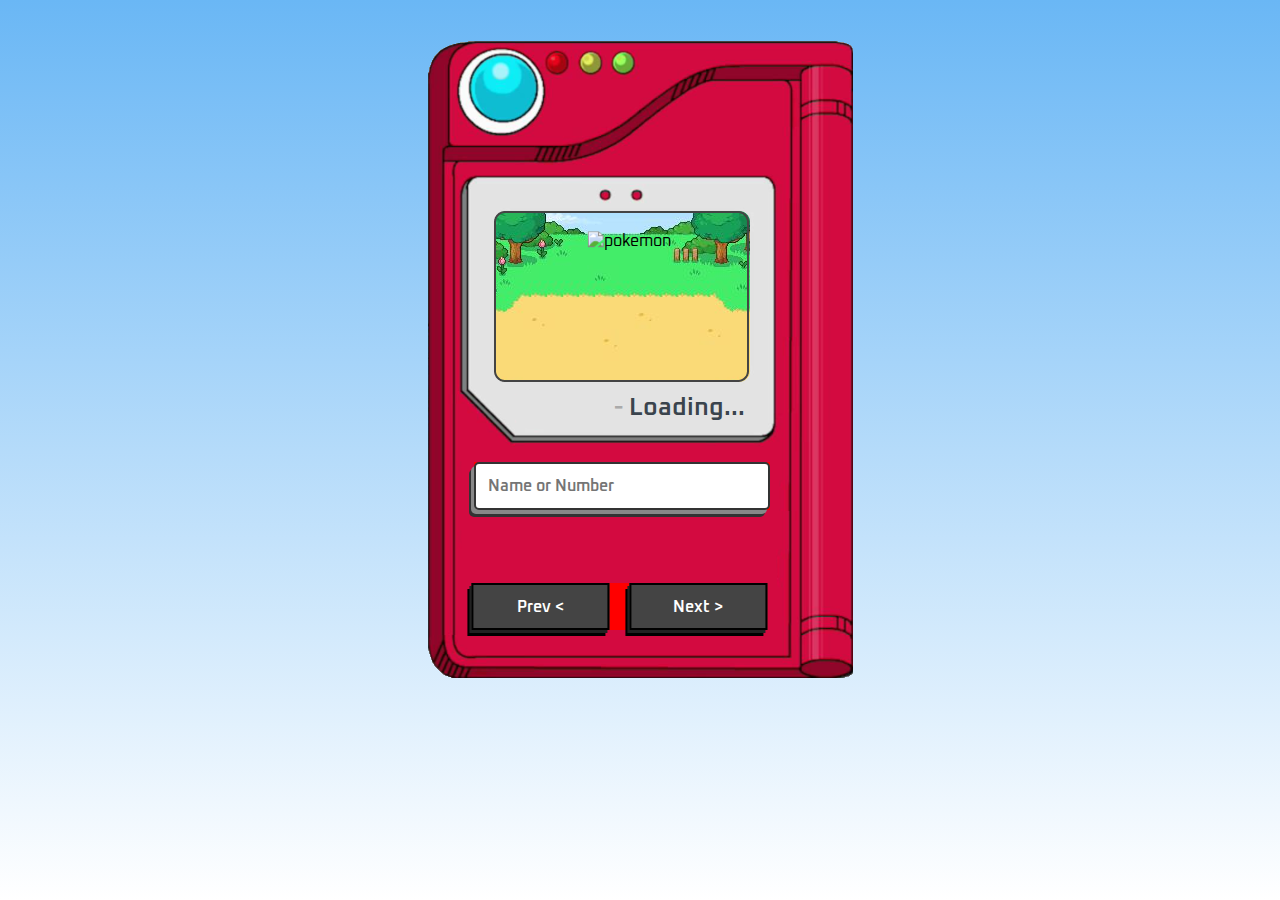
==== index.html @ aebd54f8 "Initial commit" ====
<!DOCTYPE html>
<html lang="pt-BR">
<head>
  <meta charset="UTF-8">
  <meta http-equiv="X-UA-Compatible" content="IE=edge">
  <meta name="viewport" content="width=device-width, initial-scale=1.0">

  <!-- Links -->
  <link rel="icon" href="./favicons/favicon-16x16.png">
  <link rel="stylesheet" href="./css/style.css">

  <!-- Main JS -->
  <script src="./js/script.js" defer></script>

  <title>Pokédex</title>
</head>
<body>
  
  <main>
    <img src="#" alt="pokemon" class="pokemon__image">

    <h1 class="pokemon__data">
      <span class="pokemon__number"></span> -
      <span class="pokemon__name"></span>
    </h1>

    <form class="form">
      <input
      type="search"
      class="input__search"
      placeholder="Name or Number"
      required
      />
    </form>

    <div class="buttons">
      <button class="button btn-prev">Prev &lt;</button>
      <button class="button btn-next">Next &gt;</button>
    </div>

    <img class="pokedex" src="./images/pokedex.png" alt="Pokédex">
  </main>

</body>
</html>
---- css/style.css ----
@import url('https://fonts.googleapis.com/css2?family=Oxanium:wght@300;400;500;600;700;800&display=swap');

* {
  margin: 0;
  padding: 0;
  box-sizing: border-box;
  font-family: 'Oxanium', cursive;
}

body {
  text-align: center;
  background: linear-gradient(to bottom, #6ab7f5, #fff);
  min-height: 100vh;
}

main {
  display: inline-block;
  margin-top: 2%;
  padding: 15px;
  position: relative;
}

.pokedex {
  width: 100%;
  max-width: 425px;
}

.pokemon__image {
  position: absolute;
  bottom: 55%;
  left: 50%;
  transform: translate(-63%, 20%);
  height: 18%;
}

.pokemon__data {
  position: absolute;
  font-weight: 600;
  color: #aaa;
  top: 54.5%;
  right: 27%;
  font-size: clamp(8px, 5vw, 25px);
}

.pokemon__name {
  color: #3a444d;
  text-transform: capitalize;
}

.form {
  position: absolute;
  background-color: red;
  width: 65%;
  top: 65%;
  left: 13.5%;
}

.input__search {
  width: 100%;
  padding: 4%;
  outline: none;
  border: 2px solid #333;
  border-radius: 5px;
  font-weight: 600;
  color: #3a444d;
  font-size: clamp(8px, 5vw, 1rem);
  box-shadow: -3px 4px 0 #888, -5px 7px 0 #333;
}

.buttons {
  position: absolute;
  bottom: 10%;
  left: 50%;
  width: 65%;
  background-color: red;
  transform: translate(-57%, 0);
  display: flex;
  gap: 20px;
}

.button {
  width: 50%;
  padding: 4%;
  border: 2px solid #000;
  font-size: clamp(8px, 5vw, 1rem);
  font-weight: 600;
  color: white;
  background-color: #444;
  box-shadow: -2px 3px 0 #222, -4px 6px 0 #000;
  cursor: pointer;
}

.button:active {
  box-shadow: inset -4px 4px 0 #222;
  font-size: 0.9rem;
}
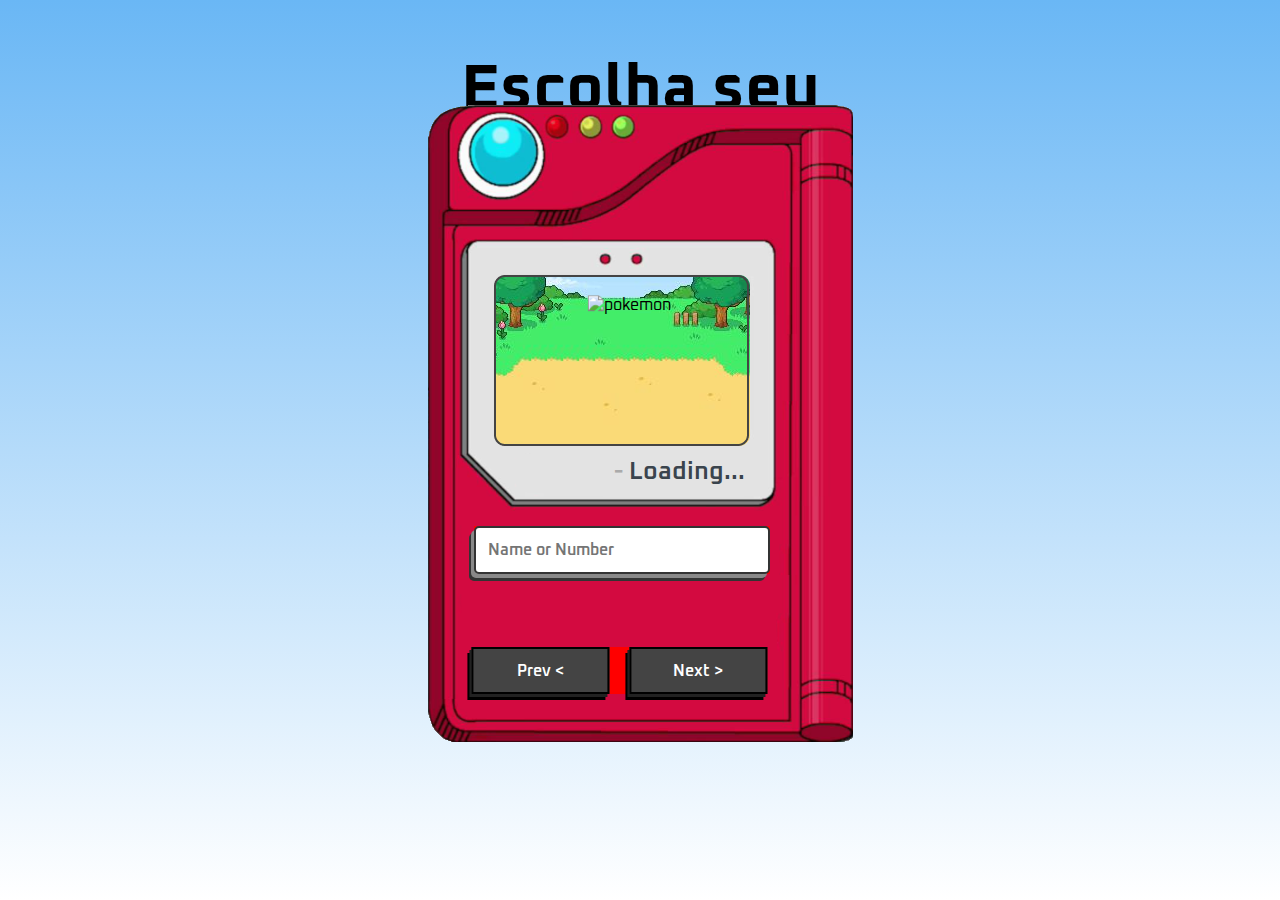
==== commit 236cc79c: "atualizei" ====
--- a/index.html
+++ b/index.html
@@ -15,7 +15,12 @@
   <title>Pokédex</title>
 </head>
 <body>
-  
+
+  <div class="div__title">
+    <h1 class="title">
+      Escolha seu pokemon
+    </h1>
+  </div>
   <main>
     <img src="#" alt="pokemon" class="pokemon__image">
 
--- a/css/style.css
+++ b/css/style.css
@@ -13,9 +13,40 @@
   min-height: 100vh;
 }
 
+.div__title {
+  position: absolute;
+  left: 50%;
+  transform: translate(-50%, 0);
+}
+
+.title {
+  margin-top: 50px;
+  font-size: 4rem;
+  position: relative;
+  display: inline-block;
+  cursor: default;
+}
+
+.title::before {
+  content: '';
+  background-color: #45EC69;
+  display: block;
+  position: absolute;
+  inset: 0;
+  z-index: -1;
+  transition: transform 300ms ease;
+  transform-origin: right;
+  transform: scaleX(0);
+}
+
+.title:hover::before {
+  transform: scaleX(1);
+  transform-origin: left;
+}
+
 main {
   display: inline-block;
-  margin-top: 2%;
+  margin-top: 7%;
   padding: 15px;
   position: relative;
 }
